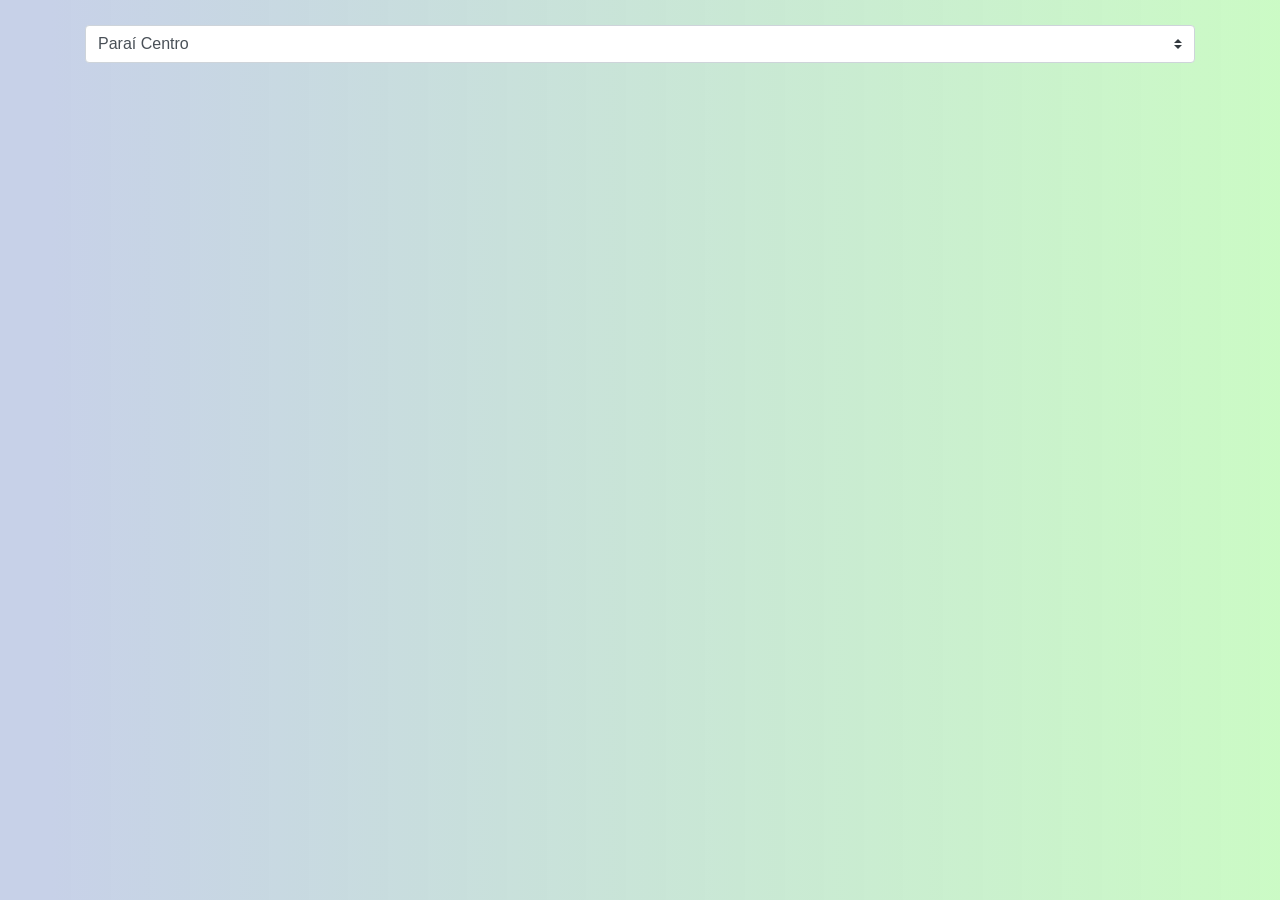
==== index.html @ 7df06b74 "V1" ====
<!DOCTYPE html>
<html lang="pt-BR">

<head>
    <meta charset="UTF-8">
    <meta name="viewport" content="width=device-width, initial-scale=1.0">
    <link rel="stylesheet" href="https://cdn.jsdelivr.net/npm/bootstrap@4.5.3/dist/css/bootstrap.min.css"
        integrity="sha384-TX8t27EcRE3e/ihU7zmQxVncDAy5uIKz4rEkgIXeMed4M0jlfIDPvg6uqKI2xXr2" crossorigin="anonymous">
    <link rel="stylesheet" href="./css/styles.css">
    <title>Meteorologia em Paraí - RS</title>
</head>

<body class="fundo">
    <div class="container">
        <div class="row">
            <div class="col-md bloco1">
                <div class="input-group cidade">
                    <select class="custom-select" id="inputGroupSelect04">
                      <option selected>Escolha a cidade...</option>
                      <option value="IPARA21" selected>Paraí Centro</option>
                      <option value="INOVAB3">Nova Bassano - C. Carreiro</option>
                      <option value="IMARAU8">Marau</option>
                      <option value="IPONTO3">Passo Fundo - Pontão</option>
                      <option value="ILAGOAVE3">Lagoa Vermelha</option>
                      <option value="IRIOGRAN31">Antônio Prado</option>
                      <option value="ICOTIP1">Cotiporã</option>
                      <option value="IPORTO115">Porto Alegre</option>
                      <option value="ICAXIASD4">Caxias do Sul - Aeroporto</option>
                    </select>
                    
                    <!-- <div class="input-group-append">
                      <button class="btn btn-outline-secondary" id="botao" type="submit">Aplicar</button>
                    </div> -->
                  
                </div>
               
                <p class="temperaturaAgora"></p>
                <p class="data"></p>
                <div class="col-md meter">
                    <canvas id="demo"></canvas>
                    <div id="preview-textfield"></div>
                    
                </div>
                <div class="col-md">
                    <h5 class="hum"></h5>
                    
                    <h5 class="press"></h5>
                    <h5 class="dir"></h5>
                    <h5 class="vel"></h5>
                    <h5 class="raj"></h5>
                    <h5 class="precip"></h5>
    
                </div>
            </div>
        </div> 
    </div>
    <div class="container">
        <div class="row">
            
            
        </div>
    </div>
        
   




    <script src="./css/gauge.js-gh-pages/dist/gauge.js"></script>
    <script src='./js/weather.js'></script>
</body>

</html>
---- css/styles.css ----
@import url('https://fonts.googleapis.com/css2?family=Frijole&family=Suez+One&display=swap');

.fundo{
  background: rgb(199,209,232);
background: linear-gradient(90deg, rgba(199,209,232,1) 4%, rgba(196,250,189,0.87718837535014) 100%);
}


.cidade{
  padding-top: 25px;
  text-align: center;
    color: rgb(59, 57, 57);
    font-weight: bold;
}

.meter{
  text-align: center;
    color: rgb(59, 57, 57);
    font-weight: bold;
    margin-top: 5px;
    margin-left: 5px;
    padding-left: auto;
    padding-right: 20px;
    padding-top: 1px;
    padding-bottom: 1px;
}

.temperaturaAgora {
    text-align: center;
    color: rgb(36, 35, 35);
    font-weight: bold;
    margin-top: 1px;
    margin-left: auto;
    padding-left: 20px;
    padding-right: 20px;
    padding-top: 5px;
    
    font-size: 55pt;
    }

.data{
    text-align: center;
    color: rgb(59, 57, 57);
    font-weight: bold;
}


html, body {
    margin: 0;
  }
  html {
   /*  background: url(bg.png); */
  }
  body {
    color: #333;
    font-family: Helvetica, Arial, sans-serif;
    font-size: 16px;
  }
  ul {
    padding: 0 0 0 20px;
  }
  #content {
    width: 75%;
    max-width: 800px;
    line-height: 1.4em;
    margin: 0 50px 50px 100px;
    text-shadow: 0px 1px 0px #fff;
  }
  #footer {
    background: #202020;
    overflow: hidden;
    color: #888;
    font-size: 12px;
    padding: 20px 0 100px 50px;
    position: relative;
  }
  #footer:before {
    content: '';
    display: block;
    box-shadow: 0 0 10px #000;
    height: 10px;
    position: absolute;
    left: 0;
    top: -10px;
    width: 100%;
  }
  #footer a.github {
     background: url(github.gif) no-repeat;
     width: 68px;
     height: 30px;
     text-indent: -999em;
     position: absolute;
     bottom: 30px;
     right: 30px;
  }
  .subDivisions {
    background-color: rgba(255,255,255,0.2);
    padding: 0.2em;
    box-shadow: 0 2px 5px rgba(0,0,0,0.1);
  }
  
  .subDivisions label {
    width: 150px !important;
  }
  .subDivisions > span.fd-slider {
    width: 80px !important;
  }
  .subDivisions > input {
    width: 80px !important;
  }
  a {
    color: #333;
  }
  a:hover {
    color: #000;
  }
  pre {
    text-shadow: none;
    font-size: 14px;
    line-height: 18px;
    margin: 0 0 30px 0;
  }
  label {
    display: inline-block;
    width: 440px;
    font-size: 14px;
    vertical-align: top;
  }
  .opts label {
    line-height: 25px;
    width: 80px;
  }
  span.fd-slider {
    vertical-align: top;
    display: inline-block;
    width: 150px;
  }
  #logo {
    position: relative;
    height: 300px;
    margin-left: 100px;
  }
  #logo h2{
    font-size: 19px; position: absolute;
    top: -25px; 
  }
  h1, h2, h3, #download a {
    font-family: 'Amaranth', sans-serif;
    font-size: 20px;
    font-weight: normal;
    padding: 14px 24px;
    margin-right: 10px;
    -webkit-border-radius: 6px;
    -moz-border-radius: 6px;
    border-radius: 6px;
  }
  h1 {
    font-size: 200px;
    position: absolute;
    text-shadow: 0px 1px 0px #fff;
    margin: 0; font-weight: 700;
    padding: 0; top: 90px;
  }
  h2 {
    font-size: 28px; line-height: auto;
    margin: 45px 0 2px 0; padding-left: 0;
  }
  h3 {
    margin: 35px 0 10px 0; padding-left: 0;
  }
  #mask {
    position: absolute;
    top: 0;
    left: 0;
    /* background: url(bg.png) -100px 0; */
    width: 240px;
    height: 85px;
  }
  #dot {
    position: absolute;
    left: 198px;
    top: 42px;
    width: 46px;
    height: 46px;
  }
  #ribbon {
    position: absolute;
    top: 0;
    right: 0;
    width: 149px;
    height: 149px;
    /* background:url(ribbon.png); */
    _background: none;
    _filter:progid:DXImageTransform.Microsoft.AlphaImageLoader(src=ribbon.png);
  }
  
  #preview {
    background: #f9f9f9; position: relative;
    color: #fff;
    float: left;
    width: 380px;
    height: 320px;
    margin: 0 20px 20px 0;
    -webkit-border-radius: 10px;
    -moz-border-radius: 10px;
    border-radius: 10px;
    clear: both;
  }
  #canvas-preview{
    width: 380px; top: 100px;
    position: relative;
  }
  #preview-textfield{
    position: absolute; top: 65px; left: 0; right: 0;
    text-align: center; font-size: 2em; font-weight: bold;
    color: black; font-family: 'Amaranth', sans-serif;
  }
  .reset {
    top: 65px !important; 
    font-size: 2em;
  }
  .donut #preview-textfield{
    top: 180px; font-size: 1.3em;
  }
  .donut #opts-donut{
    display: block;
  }
  .gauge #opts-gauge{
    display: block;
  }
  #opts-gauge, #opts-donut{
    display: none;
  }
  #demo {
    clear: both;
  }
  #demo form {
    width: 250px;
    float: left;
  }
  
  a.button {
    display: inline-block;
    background: #56ba4a;
    border: 3px solid #59a24f;
    color: #fff;
    border-radius: 5px;
    font-family: 'Amaranth', sans-serif;
    font-size: 24px;
    padding: 10px 30px;
    text-decoration: none;
    text-shadow: 1px 1px 1px #59a24f;
    box-shadow: 2px 2px 4px rgba(0,0,0,0.2);
    margin: 10px 20px 0 0;
    -webkit-transition: all 0.25s ease;
  }
  a.button:hover {
    background: #2f8325;
    box-shadow: none;
  }
  #contact img {
    float: left;
    border: 3px solid #eee;
    box-shadow: 0px 2px 3px rgba(0,0,0,0.2);
    margin: 0 16px 50px 0;
  }
  #type-select{
    margin: 0; padding: 0;
  }
  #type-select li{
    list-style: none; float: left; display: block;
    bottom: -20px; position: relative; padding-bottom: 20px; border-radius: 5px;
    /*background-image: linear-gradient(bottom, #FFFFFF 10px, #EEEEEE 82%);*/
    background-image: -webkit-linear-gradient(top, #EEEEEE, #FFFFFF);
    background-position: 0 55px; cursor: pointer;
    background-color: white;
  }
  #type-select li+li{
    margin-left: 20px;
  }
  #type-select li.active{
    cursor: default;
  }
  #type-select li.active, #type-select li:hover{
    /*background-image: -webkit-linear-gradient(top, #FFFFFF 12%, #F9F9F9 72%);*/
    background-position: 0 0; 
    -webkit-transition: all .1s linear;
  }
  #select-2{
    position: relative; top: 8px;
  }
  .opts{
    float: left; margin-top: -60px;
  }
  .opts h4{
    margin-top: -30px; margin-bottom: 10px;
  }
  input.color{
    width: 142px;
  }
  .fd-slider-disabled{
    opacity: 0.5;
  }
  #strike-it{
    position: absolute; left: 500px;
    -moz-user-select: -moz-none;
    -khtml-user-select: none;
    -webkit-user-select: none;
    -o-user-select: none;
    user-select: none;
    background: url(strike.png);
    width: 347px; height: 248px;
  }
  #its-coffee{
    font-family: 'Just Another Hand', cursive; color: red;
    font-size: 220px; position: absolute; left: 600px; top: 220px;
    -webkit-transform: rotate(-20deg);
    -moz-transform: rotate(-20deg);
    -ms-transform: rotate(-20deg);
    -o-transform: rotate(-20deg);
    text-shadow: rgba(0, 0, 0, 0.2) 1px 1px 0;
  }
  input[disabled] {
    opacity: 0.5;
  }
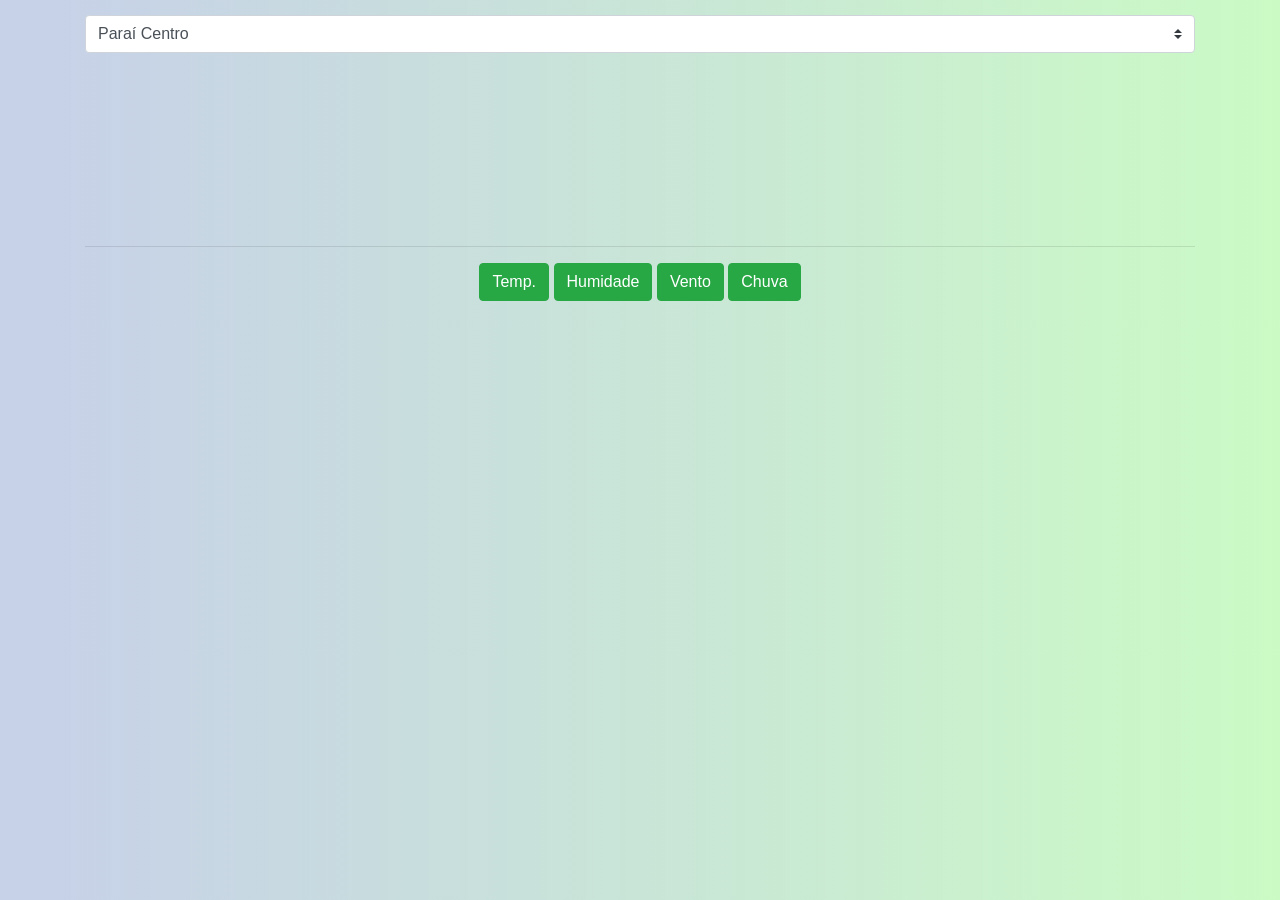
==== commit 22f222e8: "versão com histórico." ====
--- a/index.html
+++ b/index.html
@@ -7,6 +7,7 @@
     <link rel="stylesheet" href="https://cdn.jsdelivr.net/npm/bootstrap@4.5.3/dist/css/bootstrap.min.css"
         integrity="sha384-TX8t27EcRE3e/ihU7zmQxVncDAy5uIKz4rEkgIXeMed4M0jlfIDPvg6uqKI2xXr2" crossorigin="anonymous">
     <link rel="stylesheet" href="./css/styles.css">
+    <link rel="icon" href="./assets/img/weather-icon.png">
     <title>Meteorologia em Paraí - RS</title>
 </head>
 
@@ -16,7 +17,6 @@
             <div class="col-md bloco1">
                 <div class="input-group cidade">
                     <select class="custom-select" id="inputGroupSelect04">
-                      <option selected>Escolha a cidade...</option>
                       <option value="IPARA21" selected>Paraí Centro</option>
                       <option value="INOVAB3">Nova Bassano - C. Carreiro</option>
                       <option value="IMARAU8">Marau</option>
@@ -27,45 +27,40 @@
                       <option value="IPORTO115">Porto Alegre</option>
                       <option value="ICAXIASD4">Caxias do Sul - Aeroporto</option>
                     </select>
-                    
-                    <!-- <div class="input-group-append">
-                      <button class="btn btn-outline-secondary" id="botao" type="submit">Aplicar</button>
-                    </div> -->
-                  
                 </div>
-               
+               <div>
                 <p class="temperaturaAgora"></p>
-                <p class="data"></p>
+                
+               </div>
                 <div class="col-md meter">
-                    <canvas id="demo"></canvas>
+                    <canvas id="gauge"></canvas>
                     <div id="preview-textfield"></div>
-                    
+                    <p class="data"></p>
                 </div>
-                <div class="col-md">
+                <div class="col-md center">
                     <h5 class="hum"></h5>
-                    
                     <h5 class="press"></h5>
                     <h5 class="dir"></h5>
                     <h5 class="vel"></h5>
                     <h5 class="raj"></h5>
                     <h5 class="precip"></h5>
-    
                 </div>
+                <hr>
+                <div class="center">
+                    <button type="button" id="temp" class="btn btn-success">Temp.</button>
+                    <button type="button" id="humidade" class="btn btn-success">Humidade</button>
+                    <button type="button" id="vento" class="btn btn-success">Vento</button>
+                    <button type="button" id="chuva" class="btn btn-success">Chuva</button>
+                </div>
+                <br>
+
+                <div id="tempTable">
+                    <div class="table1" id="table1"></div>
+                </div>
+
             </div>
         </div> 
     </div>
-    <div class="container">
-        <div class="row">
-            
-            
-        </div>
-    </div>
-        
-   
-
-
-
-
     <script src="./css/gauge.js-gh-pages/dist/gauge.js"></script>
     <script src='./js/weather.js'></script>
 </body>
--- a/css/styles.css
+++ b/css/styles.css
@@ -5,9 +5,17 @@
 background: linear-gradient(90deg, rgba(199,209,232,1) 4%, rgba(196,250,189,0.87718837535014) 100%);
 }
 
+.center {
+  width: max-content;
+  margin-left: auto;
+  margin-right: auto;
+
+}
+
+
 
 .cidade{
-  padding-top: 25px;
+  padding-top: 15px;
   text-align: center;
     color: rgb(59, 57, 57);
     font-weight: bold;
@@ -17,7 +25,7 @@
   text-align: center;
     color: rgb(59, 57, 57);
     font-weight: bold;
-    margin-top: 5px;
+    margin-top: 1px;
     margin-left: 5px;
     padding-left: auto;
     padding-right: 20px;
@@ -30,18 +38,19 @@
     color: rgb(36, 35, 35);
     font-weight: bold;
     margin-top: 1px;
+    margin-bottom: 1px;
     margin-left: auto;
-    padding-left: 20px;
+    /* padding-left: 20px;
     padding-right: 20px;
-    padding-top: 5px;
-    
-    font-size: 55pt;
+    padding-top: auto; */
+    font-size: 48pt;
     }
 
 .data{
     text-align: center;
     color: rgb(59, 57, 57);
     font-weight: bold;
+    padding-top: inherit;
 }
 
 
@@ -322,4 +331,19 @@
   }
   input[disabled] {
     opacity: 0.5;
+  }
+
+  table {
+    border: 1px #c0c0c0 solid;
+    width: 100%;
+  }
+  table th {
+    background-color: rgb(250, 238, 78);
+    color: black;
+    text-align: center;
+  }
+  table td {
+    background-color: #f0f0f0;
+    color: #0c0c0c;
+    text-align: center;
   }
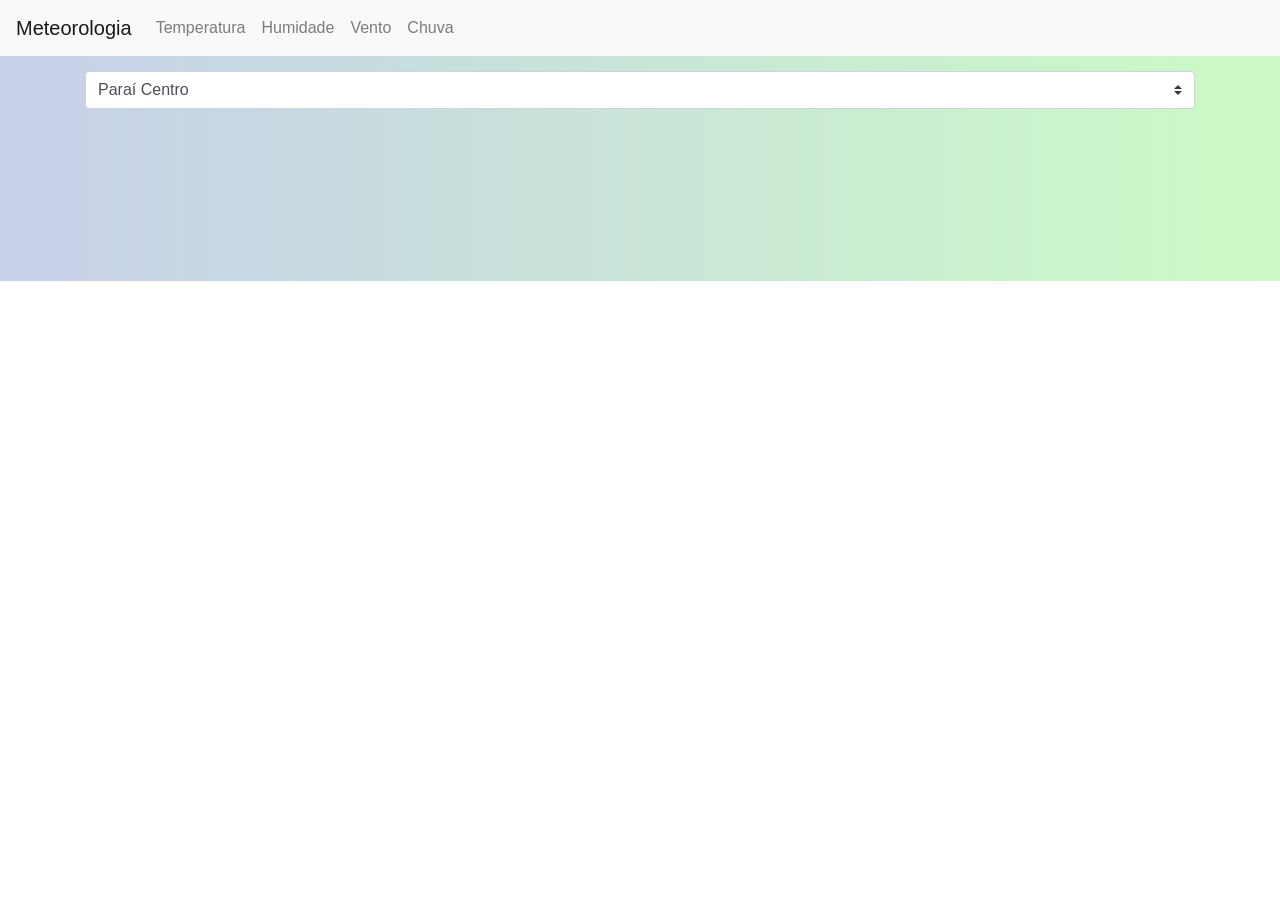
==== commit 6418e9c4: "Versão com navbar." ====
--- a/index.html
+++ b/index.html
@@ -1,68 +1,103 @@
-<!DOCTYPE html>
-<html lang="pt-BR">
+<!doctype html>
+<html lang="en">
 
 <head>
-    <meta charset="UTF-8">
-    <meta name="viewport" content="width=device-width, initial-scale=1.0">
+    <!-- Required meta tags -->
+    <meta charset="utf-8">
+    <meta name="viewport" content="width=device-width, initial-scale=1, shrink-to-fit=no">
+
+    <!-- Bootstrap CSS -->
     <link rel="stylesheet" href="https://cdn.jsdelivr.net/npm/bootstrap@4.5.3/dist/css/bootstrap.min.css"
         integrity="sha384-TX8t27EcRE3e/ihU7zmQxVncDAy5uIKz4rEkgIXeMed4M0jlfIDPvg6uqKI2xXr2" crossorigin="anonymous">
     <link rel="stylesheet" href="./css/styles.css">
     <link rel="icon" href="./assets/img/weather-icon.png">
-    <title>Meteorologia em Paraí - RS</title>
+    <title>Meteorologia</title>
 </head>
 
-<body class="fundo">
-    <div class="container">
+<body>
+    <nav class="navbar navbar-expand-lg navbar-light bg-light">
+        <a class="navbar-brand" href="#">Meteorologia</a>
+        <button class="navbar-toggler" type="button" data-toggle="collapse" data-target="#navbarSupportedContent" aria-controls="navbarSupportedContent" aria-expanded="false" aria-label="Toggle navigation">
+            <span class="navbar-toggler-icon"></span>
+          </button>
+          <div class="collapse navbar-collapse" id="navbarSupportedContent">
+            
+        <ul class="navbar-nav mr-auto">
+            
+            <li class="nav-item">
+                <a class="nav-link" id="temp" href="#">Temperatura <span class="sr-only">(current)</span></a>
+            </li>
+            <li class="nav-item">
+                <a class="nav-link" id="humidade" href="#">Humidade <span class="sr-only">(current)</span></a>
+            </li>
+            <li class="nav-item">
+                <a class="nav-link" id="vento" id="humidade" href="#">Vento <span class="sr-only">(current)</span></a>
+            </li>
+            <li class="nav-item">
+                <a class="nav-link" id="chuva" href="#">Chuva <span class="sr-only">(current)</span></a>
+            </li>
+            <li class="nav-item">
+            </li>
+        </ul>
+        <div class="col-md-8" id="tempTable">
+            <div class="table1" id="table1"></div>
+        </div>
+        </div>
+        
+        
+    </nav>
+
+    
+
+    <div class="fundo">
+        <div class="container">
         <div class="row">
-            <div class="col-md bloco1">
+            <div class="col-md-12">
                 <div class="input-group cidade">
                     <select class="custom-select" id="inputGroupSelect04">
-                      <option value="IPARA21" selected>Paraí Centro</option>
-                      <option value="INOVAB3">Nova Bassano - C. Carreiro</option>
-                      <option value="IMARAU8">Marau</option>
-                      <option value="IPONTO3">Passo Fundo - Pontão</option>
-                      <option value="ILAGOAVE3">Lagoa Vermelha</option>
-                      <option value="IRIOGRAN31">Antônio Prado</option>
-                      <option value="ICOTIP1">Cotiporã</option>
-                      <option value="IPORTO115">Porto Alegre</option>
-                      <option value="ICAXIASD4">Caxias do Sul - Aeroporto</option>
+                        <option value="IPARA21" selected>Paraí Centro</option>
+                        <option value="INOVAB3">Nova Bassano - C. Carreiro</option>
+                        <option value="IMARAU8">Marau</option>
+                        <option value="IPONTO3">Passo Fundo - Pontão</option>
+                        <option value="ILAGOAVE3">Lagoa Vermelha</option>
+                        <option value="IRIOGRAN31">Antônio Prado</option>
+                        <option value="ICOTIP1">Cotiporã</option>
+                        <option value="IPORTO115">Porto Alegre</option>
+                        <option value="ICAXIASD4">Caxias do Sul - Aeroporto</option>
                     </select>
                 </div>
-               <div>
+            </div>
+
+            
+
+            <div class="col-md-4">
                 <p class="temperaturaAgora"></p>
-                
-               </div>
-                <div class="col-md meter">
-                    <canvas id="gauge"></canvas>
-                    <div id="preview-textfield"></div>
-                    <p class="data"></p>
-                </div>
-                <div class="col-md center">
-                    <h5 class="hum"></h5>
-                    <h5 class="press"></h5>
-                    <h5 class="dir"></h5>
-                    <h5 class="vel"></h5>
-                    <h5 class="raj"></h5>
-                    <h5 class="precip"></h5>
-                </div>
-                <hr>
-                <div class="center">
-                    <button type="button" id="temp" class="btn btn-success">Temp.</button>
-                    <button type="button" id="humidade" class="btn btn-success">Humidade</button>
-                    <button type="button" id="vento" class="btn btn-success">Vento</button>
-                    <button type="button" id="chuva" class="btn btn-success">Chuva</button>
-                </div>
-                <br>
+                <p class="data"></p>
+            </div>
+            <div class="col-md-4 center">
+                <canvas id="gauge"></canvas>
+                <div id="preview-textfield"></div>
+            </div>
 
-                <div id="tempTable">
-                    <div class="table1" id="table1"></div>
-                </div>
+            <div class="col-md-4">
+                <h5 class="hum"></h5>
+                <h5 class="press"></h5>
+                <h5 class="dir"></h5>
+                <h5 class="vel"></h5>
+                <h5 class="raj"></h5>
+                <h5 class="precip"></h5>
+            </div>
+        </div>
+        </div>
+        
+    </div>
 
-            </div>
-        </div> 
-    </div>
+   
+
     <script src="./css/gauge.js-gh-pages/dist/gauge.js"></script>
-    <script src='./js/weather.js'></script>
+    <script src='./js/weather.js'></script><script src="https://code.jquery.com/jquery-3.5.1.slim.min.js" integrity="sha384-DfXdz2htPH0lsSSs5nCTpuj/zy4C+OGpamoFVy38MVBnE+IbbVYUew+OrCXaRkfj" crossorigin="anonymous"></script>
+    <script src="https://cdn.jsdelivr.net/npm/bootstrap@4.5.3/dist/js/bootstrap.bundle.min.js" integrity="sha384-ho+j7jyWK8fNQe+A12Hb8AhRq26LrZ/JpcUGGOn+Y7RsweNrtN/tE3MoK7ZeZDyx" crossorigin="anonymous"></script>
+
 </body>
 
 </html>
--- a/css/styles.css
+++ b/css/styles.css
@@ -2,7 +2,7 @@
 
 .fundo{
   background: rgb(199,209,232);
-background: linear-gradient(90deg, rgba(199,209,232,1) 4%, rgba(196,250,189,0.87718837535014) 100%);
+  background: linear-gradient(90deg, rgba(199,209,232,1) 4%, rgba(196,250,189,0.87718837535014) 100%);
 }
 
 .center {
@@ -12,13 +12,24 @@
 
 }
 
-
+.jmb {
+  margin-top: 10px;
+  margin-bottom: 10px;
+  margin-left: auto;
+  margin-right: auto;
+  
+}
 
 .cidade{
   padding-top: 15px;
+  padding-bottom: 15px;
   text-align: center;
-    color: rgb(59, 57, 57);
-    font-weight: bold;
+  color: rgb(59, 57, 57);
+  font-weight: bold;
+  margin-left: auto;
+  margin-right: auto;
+  margin-top: 0px;
+  margin-bottom: 0px;
 }
 
 .meter{
@@ -40,9 +51,9 @@
     margin-top: 1px;
     margin-bottom: 1px;
     margin-left: auto;
-    /* padding-left: 20px;
+    padding-left: 20px;
     padding-right: 20px;
-    padding-top: auto; */
+    padding-top: 1px;
     font-size: 48pt;
     }
 
@@ -50,7 +61,10 @@
     text-align: center;
     color: rgb(59, 57, 57);
     font-weight: bold;
-    padding-top: inherit;
+    padding-top: 1px;
+    padding-bottom: 1px;
+    margin-top: 0px;
+    margin-bottom: 0px;
 }
 
 
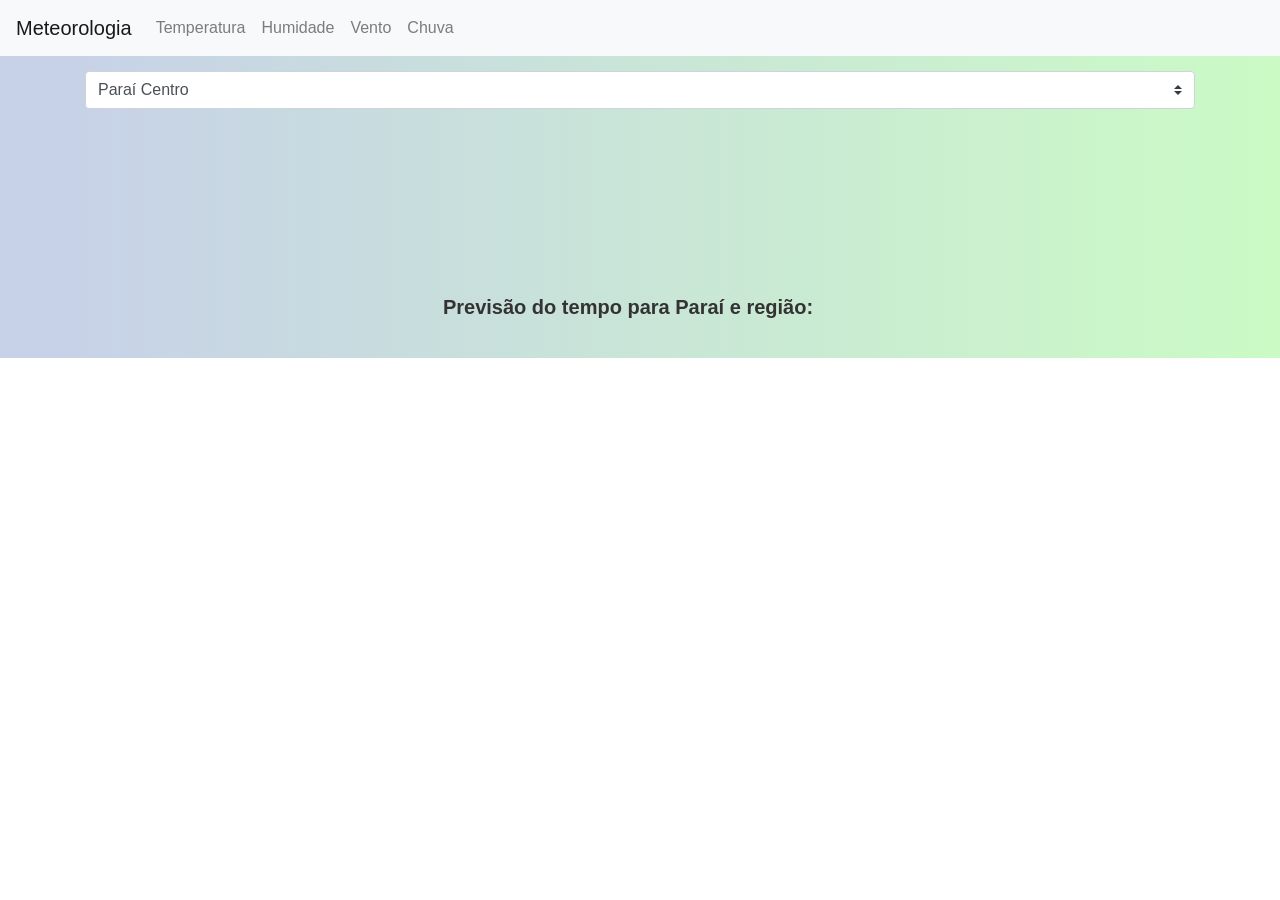
==== commit c3ec04c3: "v3 com forecast" ====
--- a/index.html
+++ b/index.html
@@ -17,86 +17,109 @@
 <body>
     <nav class="navbar navbar-expand-lg navbar-light bg-light">
         <a class="navbar-brand" href="#">Meteorologia</a>
-        <button class="navbar-toggler" type="button" data-toggle="collapse" data-target="#navbarSupportedContent" aria-controls="navbarSupportedContent" aria-expanded="false" aria-label="Toggle navigation">
+        <button class="navbar-toggler" type="button" data-toggle="collapse" data-target="#navbarSupportedContent"
+            aria-controls="navbarSupportedContent" aria-expanded="false" aria-label="Toggle navigation">
             <span class="navbar-toggler-icon"></span>
-          </button>
-          <div class="collapse navbar-collapse" id="navbarSupportedContent">
-            
-        <ul class="navbar-nav mr-auto">
-            
-            <li class="nav-item">
-                <a class="nav-link" id="temp" href="#">Temperatura <span class="sr-only">(current)</span></a>
-            </li>
-            <li class="nav-item">
-                <a class="nav-link" id="humidade" href="#">Humidade <span class="sr-only">(current)</span></a>
-            </li>
-            <li class="nav-item">
-                <a class="nav-link" id="vento" id="humidade" href="#">Vento <span class="sr-only">(current)</span></a>
-            </li>
-            <li class="nav-item">
-                <a class="nav-link" id="chuva" href="#">Chuva <span class="sr-only">(current)</span></a>
-            </li>
-            <li class="nav-item">
-            </li>
-        </ul>
-        <div class="col-md-8" id="tempTable">
-            <div class="table1" id="table1"></div>
+        </button>
+        <div class="collapse navbar-collapse" id="navbarSupportedContent">
+
+            <ul class="navbar-nav mr-auto">
+
+                <li class="nav-item">
+                    <a class="nav-link" id="temp" href="#">Temperatura <span class="sr-only">(current)</span></a>
+                </li>
+                <li class="nav-item">
+                    <a class="nav-link" id="humidade" href="#">Humidade <span class="sr-only">(current)</span></a>
+                </li>
+                <li class="nav-item">
+                    <a class="nav-link" id="vento" id="humidade" href="#">Vento <span
+                            class="sr-only">(current)</span></a>
+                </li>
+                <li class="nav-item">
+                    <a class="nav-link" id="chuva" href="#">Chuva <span class="sr-only">(current)</span></a>
+                </li>
+                <li class="nav-item">
+                </li>
+            </ul>
+            <div class="col-md-8" id="tempTable">
+                <div class="table1" id="table1"></div>
+            </div>
         </div>
-        </div>
-        
-        
+
+
     </nav>
 
-    
+
 
     <div class="fundo">
         <div class="container">
-        <div class="row">
-            <div class="col-md-12">
-                <div class="input-group cidade">
-                    <select class="custom-select" id="inputGroupSelect04">
-                        <option value="IPARA21" selected>Paraí Centro</option>
-                        <option value="INOVAB3">Nova Bassano - C. Carreiro</option>
-                        <option value="IMARAU8">Marau</option>
-                        <option value="IPONTO3">Passo Fundo - Pontão</option>
-                        <option value="ILAGOAVE3">Lagoa Vermelha</option>
-                        <option value="IRIOGRAN31">Antônio Prado</option>
-                        <option value="ICOTIP1">Cotiporã</option>
-                        <option value="IPORTO115">Porto Alegre</option>
-                        <option value="ICAXIASD4">Caxias do Sul - Aeroporto</option>
-                    </select>
+            <div class="row">
+                <div class="col-md-12">
+                    <div class="input-group cidade">
+                        <select class="custom-select" id="inputGroupSelect04">
+                            <option value="IPARA21" selected>Paraí Centro</option>
+                            <option value="INOVAB3">Nova Bassano - C. Carreiro</option>
+                            <option value="IMARAU8">Marau</option>
+                            <option value="IPONTO3">Passo Fundo - Pontão</option>
+                            <option value="ILAGOAVE3">Lagoa Vermelha</option>
+                            <option value="IRIOGRAN31">Antônio Prado</option>
+                            <option value="ICOTIP1">Cotiporã</option>
+                            <option value="IPORTO115">Porto Alegre</option>
+                            <option value="ICAXIASD4">Caxias do Sul - Aeroporto</option>
+                        </select>
+                    </div>
+                </div>
+
+
+
+                <div class="col-md-4">
+                    <p class="temperaturaAgora"></p>
+                    <p class="data"></p>
+                </div>
+                <div class="col-md-4 center">
+                    <canvas id="gauge"></canvas>
+                    <div id="preview-textfield"></div>
+                </div>
+
+                <div class="col-md-4">
+                    <h5 class="hum"></h5>
+                    <h5 class="press"></h5>
+                    <h5 class="dir"></h5>
+                    <h5 class="vel"></h5>
+                    <h5 class="raj"></h5>
+                    <h5 class="precip"></h5>
                 </div>
             </div>
+        </div>
 
-            
+    </div>
 
-            <div class="col-md-4">
-                <p class="temperaturaAgora"></p>
-                <p class="data"></p>
-            </div>
-            <div class="col-md-4 center">
-                <canvas id="gauge"></canvas>
-                <div id="preview-textfield"></div>
-            </div>
-
-            <div class="col-md-4">
-                <h5 class="hum"></h5>
-                <h5 class="press"></h5>
-                <h5 class="dir"></h5>
-                <h5 class="vel"></h5>
-                <h5 class="raj"></h5>
-                <h5 class="precip"></h5>
+    <div class="fundo">
+        <div class="container">
+            <div class="row">
+                <h3 class="aga3">Previsão do tempo para Paraí e região:</h3>
+                <div class="col-md-12 tabela11"  id="forecastTable">
+                    
+                </div>
             </div>
         </div>
-        </div>
-        
     </div>
 
+
+
+
+
+
+    
    
-
     <script src="./css/gauge.js-gh-pages/dist/gauge.js"></script>
-    <script src='./js/weather.js'></script><script src="https://code.jquery.com/jquery-3.5.1.slim.min.js" integrity="sha384-DfXdz2htPH0lsSSs5nCTpuj/zy4C+OGpamoFVy38MVBnE+IbbVYUew+OrCXaRkfj" crossorigin="anonymous"></script>
-    <script src="https://cdn.jsdelivr.net/npm/bootstrap@4.5.3/dist/js/bootstrap.bundle.min.js" integrity="sha384-ho+j7jyWK8fNQe+A12Hb8AhRq26LrZ/JpcUGGOn+Y7RsweNrtN/tE3MoK7ZeZDyx" crossorigin="anonymous"></script>
+    <script src='./js/weather.js'></script>
+    <script src="https://code.jquery.com/jquery-3.5.1.slim.min.js"
+        integrity="sha384-DfXdz2htPH0lsSSs5nCTpuj/zy4C+OGpamoFVy38MVBnE+IbbVYUew+OrCXaRkfj"
+        crossorigin="anonymous"></script>
+    <script src="https://cdn.jsdelivr.net/npm/bootstrap@4.5.3/dist/js/bootstrap.bundle.min.js"
+        integrity="sha384-ho+j7jyWK8fNQe+A12Hb8AhRq26LrZ/JpcUGGOn+Y7RsweNrtN/tE3MoK7ZeZDyx"
+        crossorigin="anonymous"></script>
 
 </body>
 
--- a/css/styles.css
+++ b/css/styles.css
@@ -9,6 +9,20 @@
   width: max-content;
   margin-left: auto;
   margin-right: auto;
+
+}
+
+.aga3{
+  width: max-content;
+  margin-left: auto;
+  margin-right: auto;
+  margin-top: 0px;
+  margin-bottom: 0px;
+  font-weight: bold;
+}
+
+.tabela11{
+margin-bottom: 25px;
 
 }
 
@@ -350,14 +364,29 @@
   table {
     border: 1px #c0c0c0 solid;
     width: 100%;
+    
+   
   }
   table th {
     background-color: rgb(250, 238, 78);
     color: black;
     text-align: center;
+    border-bottom: 1px solid #ddd;
+    border-left: 1px solid #ddd;
   }
   table td {
     background-color: #f0f0f0;
     color: #0c0c0c;
     text-align: center;
+    border-bottom: 1px solid #ddd;
+    border-left: 1px solid #ddd;
+    
+  }
+
+  .table1{
+    background-color: #ac2323;
+    color: #0c0c0c;
+    text-align: center;
+    
+
   }
